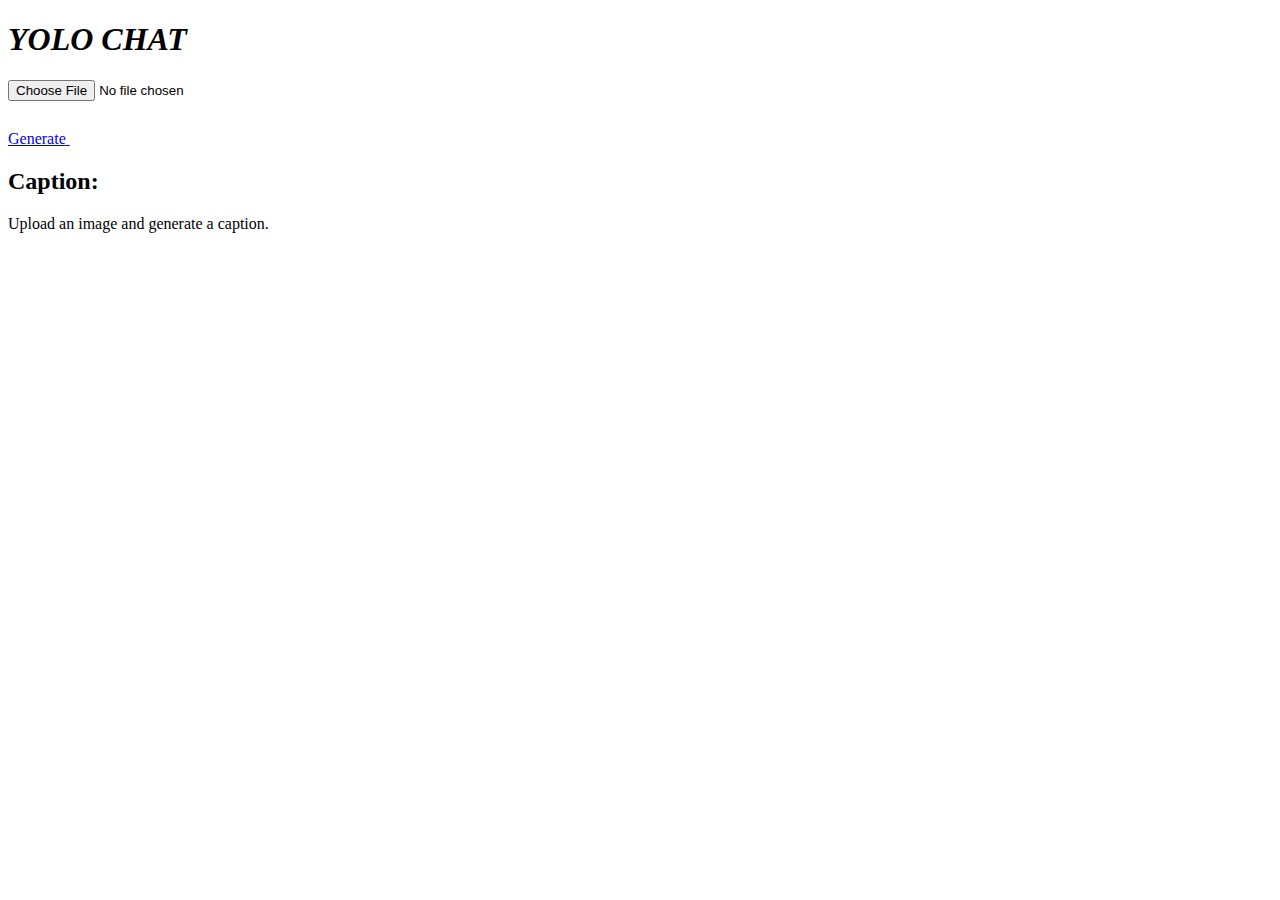
==== templates/index.html @ 71dc4368 "Updated" ====
<!DOCTYPE html>
<html lang="en">
<head>
    <meta charset="UTF-8">
    <meta name="viewport" content="width=device-width, initial-scale=1.0">
    <title>Caption Generator</title>
    <link rel="stylesheet" href="style.css">
    <script>
        async function generateCaption() {
            const formData = new FormData();
            const fileInput = document.getElementById('imageInput');
            if (fileInput.files.length > 0) {
                formData.append('image', fileInput.files[0]);
            }

            const response = await fetch('/generate_caption', {
                method: 'POST',
                body: formData
            });
            const result = await response.json();
            document.getElementById('captionResult').innerText = result.caption;
        }
    </script>
</head>
<body>
    <div class="card">
        <h1><i>YOLO CHAT</i></h1>
        <input type="file" id="imageInput" accept="image/*">
        <br>
        <div class="btn-6">
            <a class="btn-content" href="#">
              <span class="btn-title">Generate</span>
              <span class="icon-arrow">
                <svg
                  width="50px"
                  height="43px"
                  viewBox="0 0 66 43"
                  version="1.1"
                  xmlns="http://www.w3.org/2000/svg"
                  xmlns:xlink="http://www.w3.org/1999/xlink"
                >
                  <g
                    id="arrow"
                    stroke="none"
                    stroke-width="1"
                    fill="none"
                    fill-rule="evenodd"
                  >
                    <path
                      id="arrow-icon-one"
                      d="M40.1543933,3.89485454 L43.9763149,0.139296592 C44.1708311,-0.0518420739 44.4826329,-0.0518571125 44.6771675,0.139262789 L65.6916134,20.7848311 C66.0855801,21.1718824 66.0911863,21.8050225 65.704135,22.1989893 C65.7000188,22.2031791 65.6958657,22.2073326 65.6916762,22.2114492 L44.677098,42.8607841 C44.4825957,43.0519059 44.1708242,43.0519358 43.9762853,42.8608513 L40.1545186,39.1069479 C39.9575152,38.9134427 39.9546793,38.5968729 40.1481845,38.3998695 C40.1502893,38.3977268 40.1524132,38.395603 40.1545562,38.3934985 L56.9937789,21.8567812 C57.1908028,21.6632968 57.193672,21.3467273 57.0001876,21.1497035 C56.9980647,21.1475418 56.9959223,21.1453995 56.9937605,21.1432767 L40.1545208,4.60825197 C39.9574869,4.41477773 39.9546013,4.09820839 40.1480756,3.90117456 C40.1501626,3.89904911 40.1522686,3.89694235 40.1543933,3.89485454 Z"
                      fill="#FFFFFF"
                    ></path>
                    <path
                      id="arrow-icon-two"
                      d="M20.1543933,3.89485454 L23.9763149,0.139296592 C24.1708311,-0.0518420739 24.4826329,-0.0518571125 24.6771675,0.139262789 L45.6916134,20.7848311 C46.0855801,21.1718824 46.0911863,21.8050225 45.704135,22.1989893 C45.7000188,22.2031791 45.6958657,22.2073326 45.6916762,22.2114492 L24.677098,42.8607841 C24.4825957,43.0519059 24.1708242,43.0519358 23.9762853,42.8608513 L20.1545186,39.1069479 C19.9575152,38.9134427 19.9546793,38.5968729 20.1481845,38.3998695 C20.1502893,38.3977268 20.1524132,38.395603 20.1545562,38.3934985 L36.9937789,21.8567812 C37.1908028,21.6632968 37.193672,21.3467273 37.0001876,21.1497035 C36.9980647,21.1475418 36.9959223,21.1453995 36.9937605,21.1432767 L20.1545208,4.60825197 C19.9574869,4.41477773 19.9546013,4.09820839 20.1480756,3.90117456 C20.1501626,3.89904911 20.1522686,3.89694235 20.1543933,3.89485454 Z"
                      fill="#FFFFFF"
                    ></path>
                    <path
                      id="arrow-icon-three"
                      d="M0.154393339,3.89485454 L3.97631488,0.139296592 C4.17083111,-0.0518420739 4.48263286,-0.0518571125 4.67716753,0.139262789 L25.6916134,20.7848311 C26.0855801,21.1718824 26.0911863,21.8050225 25.704135,22.1989893 C25.7000188,22.2031791 25.6958657,22.2073326 25.6916762,22.2114492 L4.67709797,42.8607841 C4.48259567,43.0519059 4.17082418,43.0519358 3.97628526,42.8608513 L0.154518591,39.1069479 C-0.0424848215,38.9134427 -0.0453206733,38.5968729 0.148184538,38.3998695 C0.150289256,38.3977268 0.152413239,38.395603 0.154556228,38.3934985 L16.9937789,21.8567812 C17.1908028,21.6632968 17.193672,21.3467273 17.0001876,21.1497035 C16.9980647,21.1475418 16.9959223,21.1453995 16.9937605,21.1432767 L0.15452076,4.60825197 C-0.0425130651,4.41477773 -0.0453986756,4.09820839 0.148075568,3.90117456 C0.150162624,3.89904911 0.152268631,3.89694235 0.154393339,3.89485454 Z"
                      fill="#FFFFFF"
                    ></path>
                  </g>
                </svg>
              </span>
            </a>
          </div>
        <h2>Caption:</h2>
        <p id="captionResult">Upload an image and generate a caption.</p>
    </div>
</body>
</html>
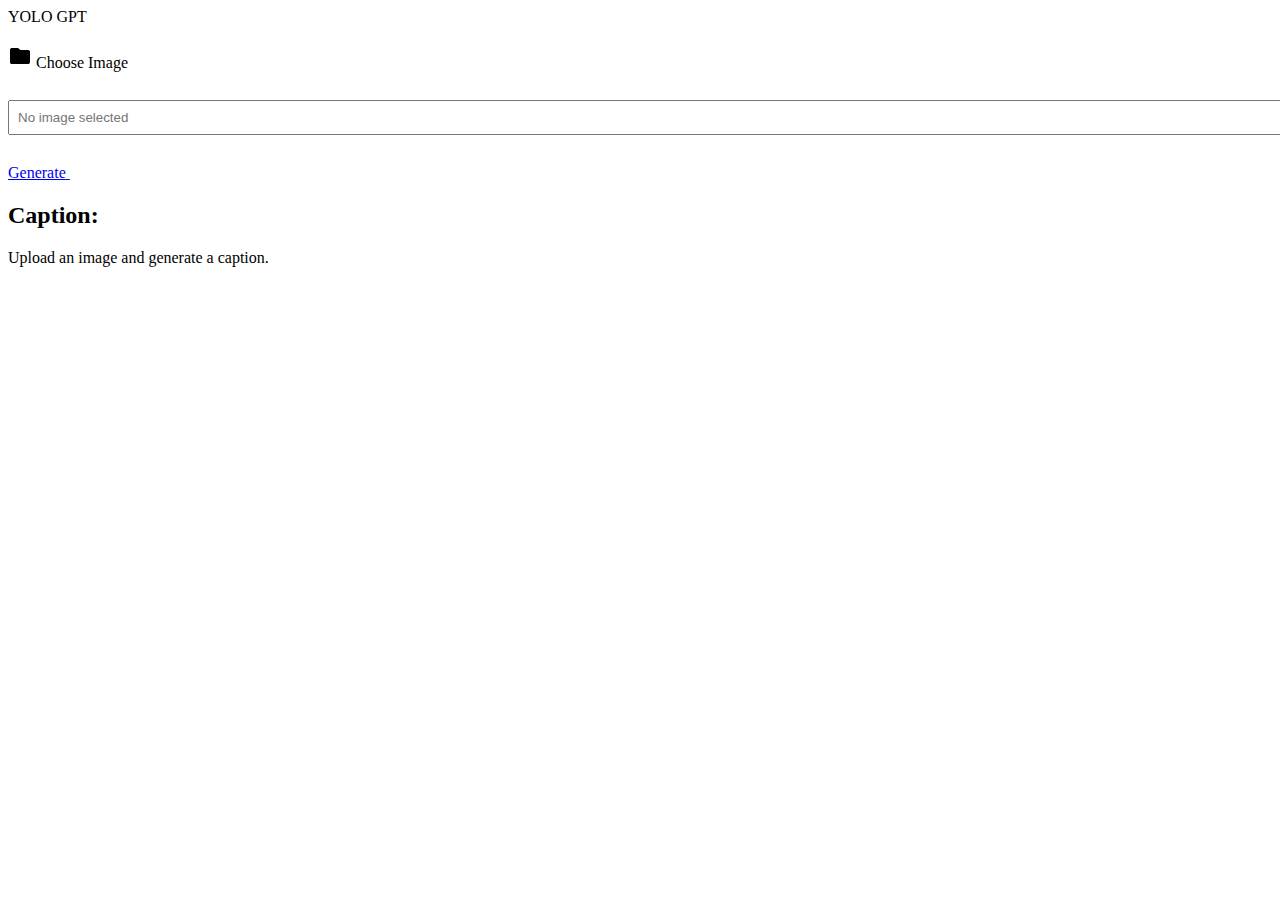
==== commit 7271a6bb: "Merge pull request #4 from prathoseraaj0312/master" ====
--- a/templates/index.html
+++ b/templates/index.html
@@ -3,9 +3,20 @@
 <head>
     <meta charset="UTF-8">
     <meta name="viewport" content="width=device-width, initial-scale=1.0">
-    <title>Caption Generator</title>
+    <title>Yolo-chat</title>
     <link rel="stylesheet" href="style.css">
     <script>
+        // Function to show selected image name in the text box
+        function showImageName() {
+            const fileInput = document.getElementById('imageInput');
+            const fileNameDisplay = document.getElementById('fileNameDisplay');
+            if (fileInput.files.length > 0) {
+                fileNameDisplay.value = fileInput.files[0].name; // Show image name
+            } else {
+                fileNameDisplay.value = ''; // Clear the field if no file is selected
+            }
+        }
+
         async function generateCaption() {
             const formData = new FormData();
             const fileInput = document.getElementById('imageInput');
@@ -24,11 +35,28 @@
 </head>
 <body>
     <div class="card">
-        <h1><i>YOLO CHAT</i></h1>
-        <input type="file" id="imageInput" accept="image/*">
+      <div class="chat-header">
+        YOLO GPT
+    </div>
+        <br>
+
+
+        <!-- File Input with Image Aligned to the Left -->
+        <div class="input-group custom-file-button">
+            <label for="imageInput" class="input-label">
+                <img src="folder-open.png" alt="folder icon" class="folder-icon">
+                <span>Choose Image</span>
+            </label>
+            <input type="file" id="imageInput" accept=".png,.jpg,.jpeg" hidden onchange="showImageName()">
+        </div>
+        
+        <!-- Textbox to show the selected image name -->
+        <br>
+        <input type="text" id="fileNameDisplay" placeholder="No image selected" readonly style="width: 100%; padding: 8px; margin-top: 10px;">
+        
         <br>
         <div class="btn-6">
-            <a class="btn-content" href="#">
+            <a class="btn-content" href="#" onclick="generateCaption(); return false;">
               <span class="btn-title">Generate</span>
               <span class="icon-arrow">
                 <svg
@@ -65,7 +93,7 @@
                 </svg>
               </span>
             </a>
-          </div>
+        </div>
         <h2>Caption:</h2>
         <p id="captionResult">Upload an image and generate a caption.</p>
     </div>
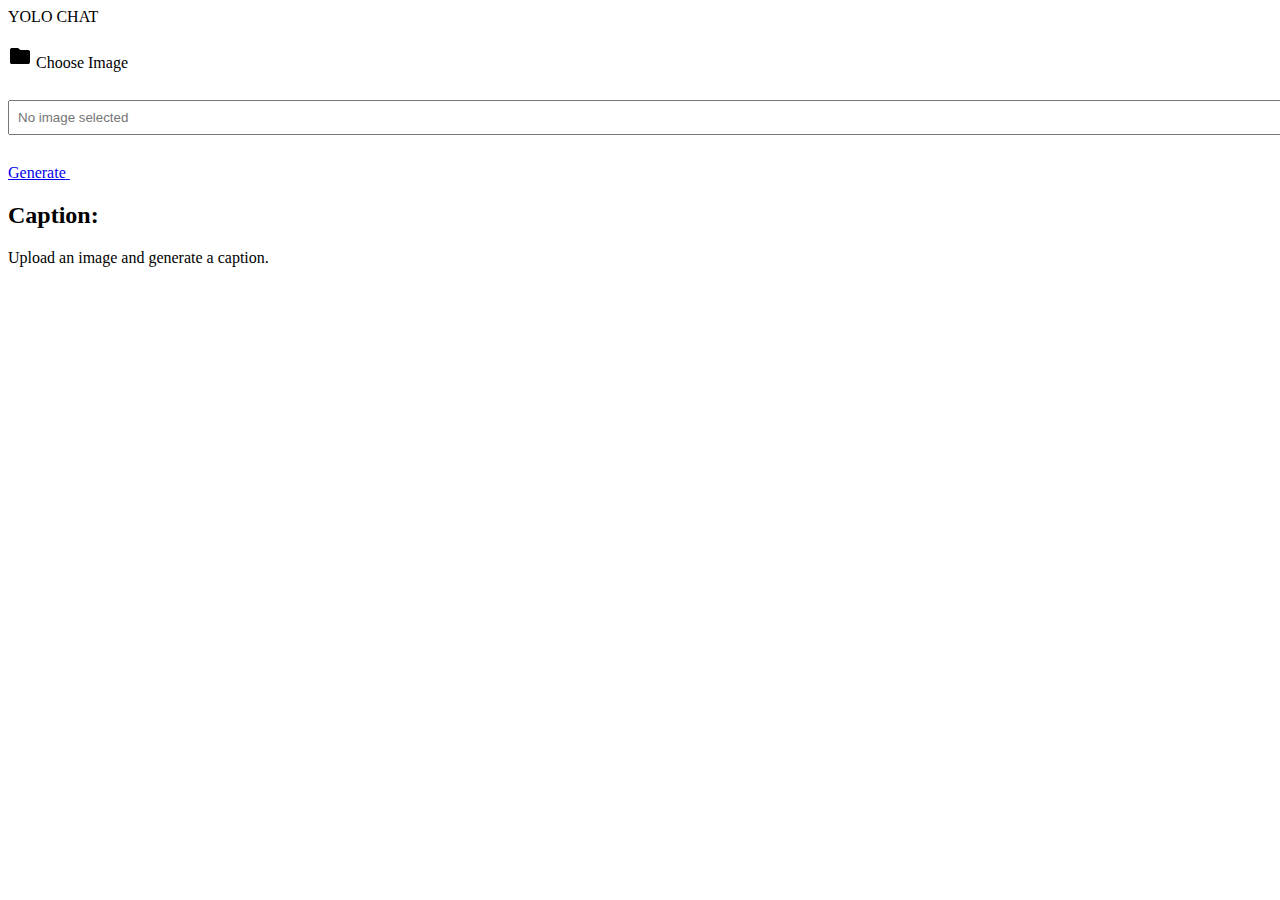
==== commit 2de27787: "Fixed UI" ====
--- a/templates/index.html
+++ b/templates/index.html
@@ -4,7 +4,7 @@
     <meta charset="UTF-8">
     <meta name="viewport" content="width=device-width, initial-scale=1.0">
     <title>Yolo-chat</title>
-    <link rel="stylesheet" href="style.css">
+    <link rel="stylesheet" href="static/themes/style.css">
     <script>
         // Function to show selected image name in the text box
         function showImageName() {
@@ -36,7 +36,7 @@
 <body>
     <div class="card">
       <div class="chat-header">
-        YOLO GPT
+        YOLO CHAT
     </div>
         <br>
 
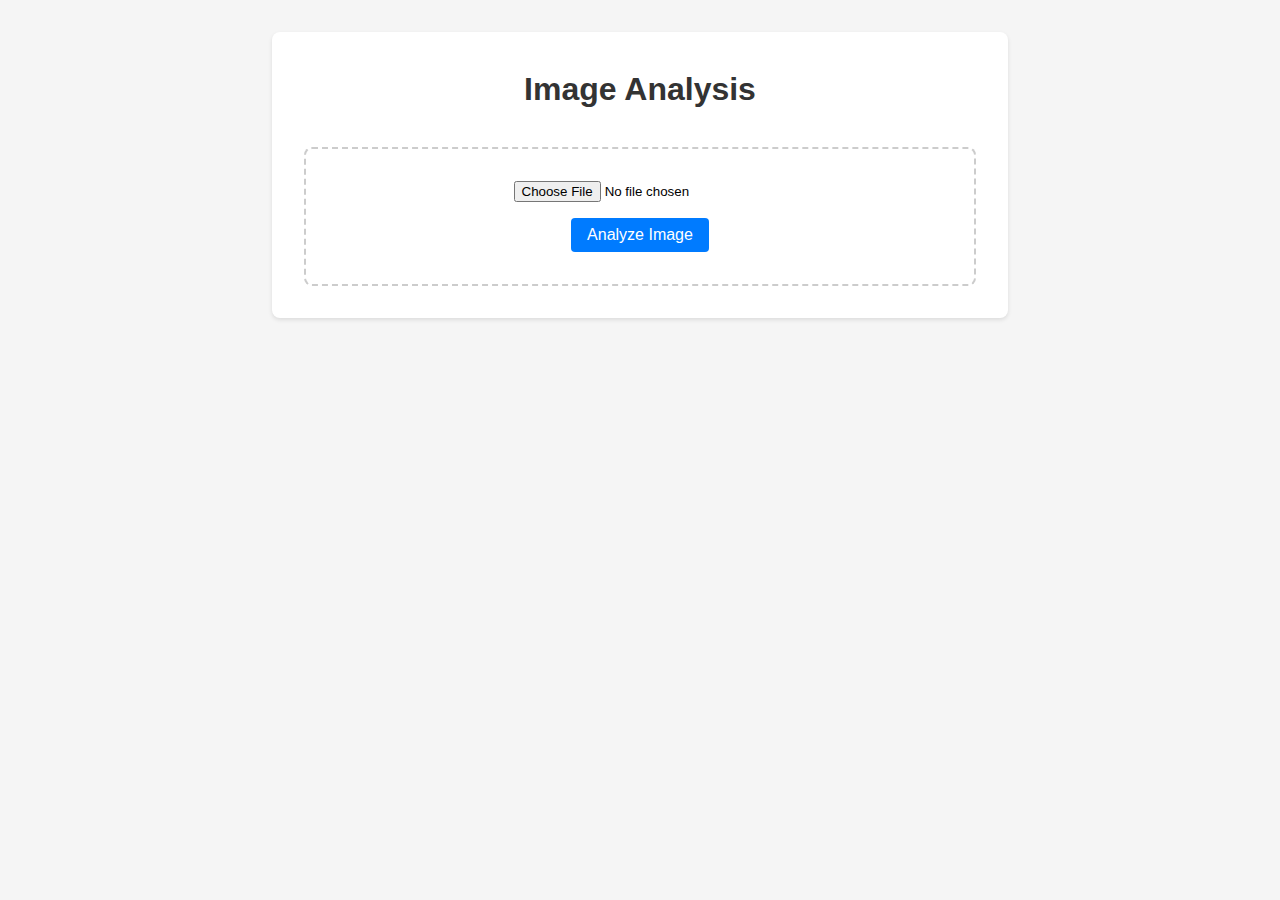
==== commit 89148e1f: "New UI" ====
--- a/templates/index.html
+++ b/templates/index.html
@@ -1,101 +1,149 @@
-<!DOCTYPE html>
-<html lang="en">
-<head>
-    <meta charset="UTF-8">
-    <meta name="viewport" content="width=device-width, initial-scale=1.0">
-    <title>Yolo-chat</title>
-    <link rel="stylesheet" href="static/themes/style.css">
-    <script>
-        // Function to show selected image name in the text box
-        function showImageName() {
-            const fileInput = document.getElementById('imageInput');
-            const fileNameDisplay = document.getElementById('fileNameDisplay');
-            if (fileInput.files.length > 0) {
-                fileNameDisplay.value = fileInput.files[0].name; // Show image name
-            } else {
-                fileNameDisplay.value = ''; // Clear the field if no file is selected
-            }
-        }
-
-        async function generateCaption() {
-            const formData = new FormData();
-            const fileInput = document.getElementById('imageInput');
-            if (fileInput.files.length > 0) {
-                formData.append('image', fileInput.files[0]);
-            }
-
-            const response = await fetch('/generate_caption', {
-                method: 'POST',
-                body: formData
-            });
-            const result = await response.json();
-            document.getElementById('captionResult').innerText = result.caption;
-        }
-    </script>
-</head>
-<body>
-    <div class="card">
-      <div class="chat-header">
-        YOLO CHAT
-    </div>
-        <br>
-
-
-        <!-- File Input with Image Aligned to the Left -->
-        <div class="input-group custom-file-button">
-            <label for="imageInput" class="input-label">
-                <img src="folder-open.png" alt="folder icon" class="folder-icon">
-                <span>Choose Image</span>
-            </label>
-            <input type="file" id="imageInput" accept=".png,.jpg,.jpeg" hidden onchange="showImageName()">
-        </div>
-        
-        <!-- Textbox to show the selected image name -->
-        <br>
-        <input type="text" id="fileNameDisplay" placeholder="No image selected" readonly style="width: 100%; padding: 8px; margin-top: 10px;">
-        
-        <br>
-        <div class="btn-6">
-            <a class="btn-content" href="#" onclick="generateCaption(); return false;">
-              <span class="btn-title">Generate</span>
-              <span class="icon-arrow">
-                <svg
-                  width="50px"
-                  height="43px"
-                  viewBox="0 0 66 43"
-                  version="1.1"
-                  xmlns="http://www.w3.org/2000/svg"
-                  xmlns:xlink="http://www.w3.org/1999/xlink"
-                >
-                  <g
-                    id="arrow"
-                    stroke="none"
-                    stroke-width="1"
-                    fill="none"
-                    fill-rule="evenodd"
-                  >
-                    <path
-                      id="arrow-icon-one"
-                      d="M40.1543933,3.89485454 L43.9763149,0.139296592 C44.1708311,-0.0518420739 44.4826329,-0.0518571125 44.6771675,0.139262789 L65.6916134,20.7848311 C66.0855801,21.1718824 66.0911863,21.8050225 65.704135,22.1989893 C65.7000188,22.2031791 65.6958657,22.2073326 65.6916762,22.2114492 L44.677098,42.8607841 C44.4825957,43.0519059 44.1708242,43.0519358 43.9762853,42.8608513 L40.1545186,39.1069479 C39.9575152,38.9134427 39.9546793,38.5968729 40.1481845,38.3998695 C40.1502893,38.3977268 40.1524132,38.395603 40.1545562,38.3934985 L56.9937789,21.8567812 C57.1908028,21.6632968 57.193672,21.3467273 57.0001876,21.1497035 C56.9980647,21.1475418 56.9959223,21.1453995 56.9937605,21.1432767 L40.1545208,4.60825197 C39.9574869,4.41477773 39.9546013,4.09820839 40.1480756,3.90117456 C40.1501626,3.89904911 40.1522686,3.89694235 40.1543933,3.89485454 Z"
-                      fill="#FFFFFF"
-                    ></path>
-                    <path
-                      id="arrow-icon-two"
-                      d="M20.1543933,3.89485454 L23.9763149,0.139296592 C24.1708311,-0.0518420739 24.4826329,-0.0518571125 24.6771675,0.139262789 L45.6916134,20.7848311 C46.0855801,21.1718824 46.0911863,21.8050225 45.704135,22.1989893 C45.7000188,22.2031791 45.6958657,22.2073326 45.6916762,22.2114492 L24.677098,42.8607841 C24.4825957,43.0519059 24.1708242,43.0519358 23.9762853,42.8608513 L20.1545186,39.1069479 C19.9575152,38.9134427 19.9546793,38.5968729 20.1481845,38.3998695 C20.1502893,38.3977268 20.1524132,38.395603 20.1545562,38.3934985 L36.9937789,21.8567812 C37.1908028,21.6632968 37.193672,21.3467273 37.0001876,21.1497035 C36.9980647,21.1475418 36.9959223,21.1453995 36.9937605,21.1432767 L20.1545208,4.60825197 C19.9574869,4.41477773 19.9546013,4.09820839 20.1480756,3.90117456 C20.1501626,3.89904911 20.1522686,3.89694235 20.1543933,3.89485454 Z"
-                      fill="#FFFFFF"
-                    ></path>
-                    <path
-                      id="arrow-icon-three"
-                      d="M0.154393339,3.89485454 L3.97631488,0.139296592 C4.17083111,-0.0518420739 4.48263286,-0.0518571125 4.67716753,0.139262789 L25.6916134,20.7848311 C26.0855801,21.1718824 26.0911863,21.8050225 25.704135,22.1989893 C25.7000188,22.2031791 25.6958657,22.2073326 25.6916762,22.2114492 L4.67709797,42.8607841 C4.48259567,43.0519059 4.17082418,43.0519358 3.97628526,42.8608513 L0.154518591,39.1069479 C-0.0424848215,38.9134427 -0.0453206733,38.5968729 0.148184538,38.3998695 C0.150289256,38.3977268 0.152413239,38.395603 0.154556228,38.3934985 L16.9937789,21.8567812 C17.1908028,21.6632968 17.193672,21.3467273 17.0001876,21.1497035 C16.9980647,21.1475418 16.9959223,21.1453995 16.9937605,21.1432767 L0.15452076,4.60825197 C-0.0425130651,4.41477773 -0.0453986756,4.09820839 0.148075568,3.90117456 C0.150162624,3.89904911 0.152268631,3.89694235 0.154393339,3.89485454 Z"
-                      fill="#FFFFFF"
-                    ></path>
-                  </g>
-                </svg>
-              </span>
-            </a>
-        </div>
-        <h2>Caption:</h2>
-        <p id="captionResult">Upload an image and generate a caption.</p>
-    </div>
-</body>
-</html>
+<!DOCTYPE html>
+<html lang="en">
+<head>
+    <meta charset="UTF-8">
+    <meta name="viewport" content="width=device-width, initial-scale=1.0">
+    <title>Image Analysis</title>
+    <style>
+        * {
+            margin: 0;
+            padding: 0;
+            box-sizing: border-box;
+        }
+
+        body {
+            font-family: Arial, sans-serif;
+            line-height: 1.6;
+            padding: 2rem;
+            max-width: 800px;
+            margin: 0 auto;
+            background-color: #f5f5f5;
+        }
+
+        .container {
+            background-color: white;
+            padding: 2rem;
+            border-radius: 8px;
+            box-shadow: 0 2px 4px rgba(0,0,0,0.1);
+        }
+
+        h1 {
+            text-align: center;
+            margin-bottom: 2rem;
+            color: #333;
+        }
+
+        .upload-section {
+            display: flex;
+            flex-direction: column;
+            align-items: center;
+            gap: 1rem;
+            padding: 2rem;
+            border: 2px dashed #ccc;
+            border-radius: 8px;
+        }
+
+        #image-preview {
+            max-width: 100%;
+            max-height: 300px;
+            display: none;
+            margin-top: 1rem;
+        }
+
+        .results {
+            margin-top: 2rem;
+            display: none;
+        }
+
+        .results h2 {
+            margin-bottom: 1rem;
+            color: #444;
+        }
+
+        .results-content {
+            background-color: #f8f9fa;
+            padding: 1rem;
+            border-radius: 4px;
+        }
+
+        button {
+            background-color: #007bff;
+            color: white;
+            border: none;
+            padding: 0.5rem 1rem;
+            border-radius: 4px;
+            cursor: pointer;
+            font-size: 1rem;
+        }
+
+        button:hover {
+            background-color: #0056b3;
+        }
+
+        #loading {
+            display: none;
+            text-align: center;
+            margin-top: 1rem;
+        }
+    </style>
+</head>
+<body>
+    <div class="container">
+        <h1>Image Analysis</h1>
+        <div class="upload-section">
+            <input type="file" id="image-input" accept="image/*">
+            <button onclick="analyzeImage()">Analyze Image</button>
+            <img id="image-preview" alt="Preview">
+            <div id="loading">Analyzing image...</div>
+        </div>
+        <div class="results">
+            <h2>Results</h2>
+            <div class="results-content">
+                <p><strong>Caption:</strong> <span id="caption"></span></p>
+                <p><strong>Detected Objects:</strong> <span id="objects"></span></p>
+            </div>
+        </div>
+    </div>
+
+    <script>
+        document.getElementById('image-input').addEventListener('change', function(e) {
+            const preview = document.getElementById('image-preview');
+            preview.style.display = 'block';
+            preview.src = URL.createObjectURL(e.target.files[0]);
+        });
+
+        async function analyzeImage() {
+            const input = document.getElementById('image-input');
+            if (!input.files[0]) {
+                alert('Please select an image first');
+                return;
+            }
+
+            const loading = document.getElementById('loading');
+            const results = document.querySelector('.results');
+            loading.style.display = 'block';
+            results.style.display = 'none';
+
+            const formData = new FormData();
+            formData.append('image', input.files[0]);
+
+            try {
+                const response = await fetch('/generate_caption', {
+                    method: 'POST',
+                    body: formData
+                });
+                const data = await response.json();
+
+                document.getElementById('caption').textContent = data.caption;
+                document.getElementById('objects').textContent = data.detected_objects.join(', ');
+                results.style.display = 'block';
+            } catch (error) {
+                alert('Error analyzing image');
+                console.error(error);
+            } finally {
+                loading.style.display = 'none';
+            }
+        }
+    </script>
+</body>
+</html>